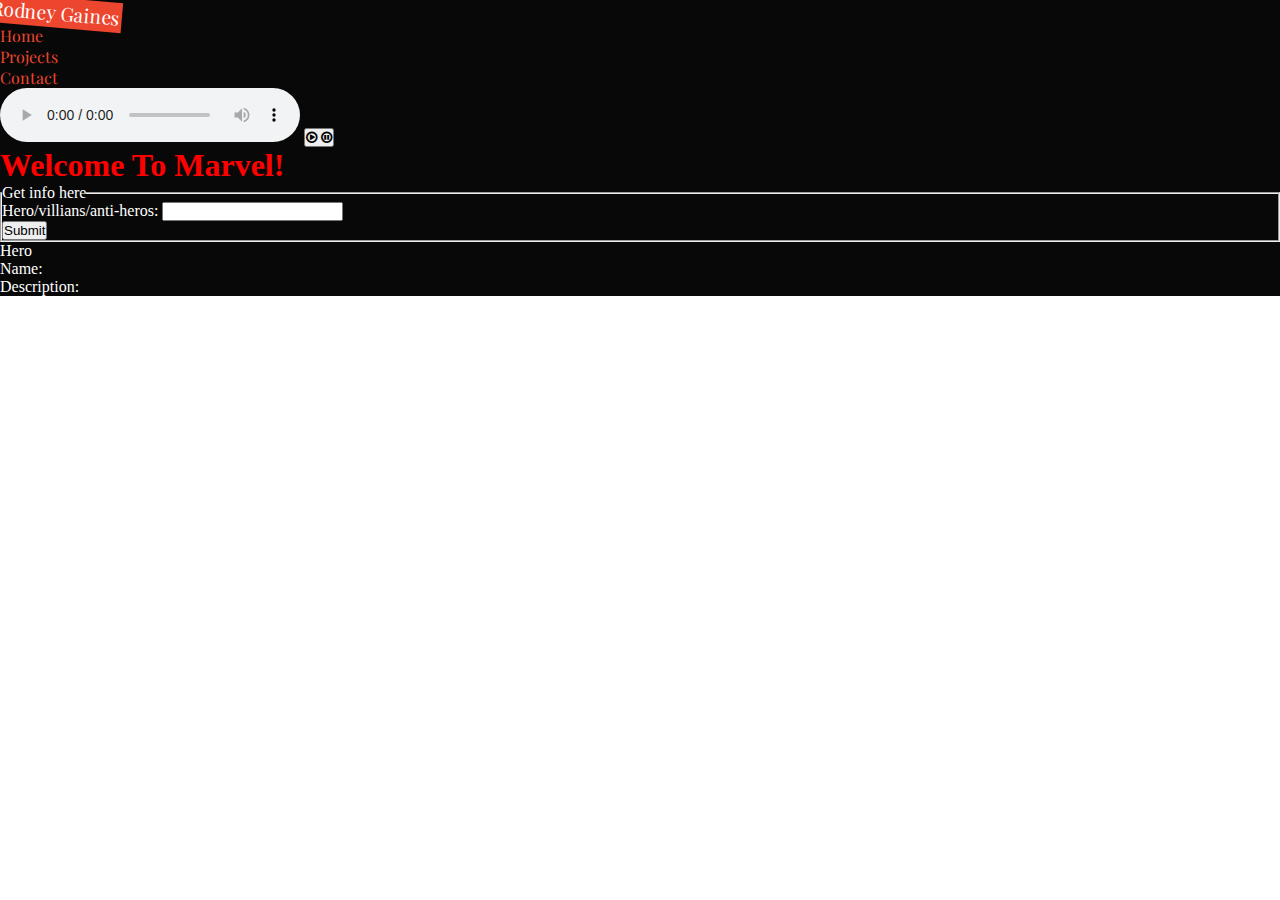
==== index.html @ 889e1e70 "Marvel Testing" ====
<!DOCTYPE html>
<html lang="en">
<head>
    <meta charset="UTF-8">
    <meta http-equiv="X-UA-Compatible" content="IE=edge">
    <meta name="viewport" content="width=device-width, initial-scale=1.0">

    <link rel="stylesheet" href="https://cdnjs.cloudflare.com/ajax/libs/font-awesome/4.7.0/css/font-awesome.min.css">

    <link href="https://fonts.googleapis.com/css2?family=Playfair+Display:wght@400;500;600;700;800;900&display=swap" rel="stylesheet">

    <style>
      *{
        margin: 0;
        padding: 0;
        box-sizing: border-box;
        outline: none;
      }
      body{
        font-family: 'Playfair Display', serif;
      }
    </style>
  
    <link href="https://cdn.jsdelivr.net/npm/bootstrap@5.0.0-beta3/dist/css/bootstrap.min.css" rel="stylesheet" integrity="sha384-eOJMYsd53ii+scO/bJGFsiCZc+5NDVN2yr8+0RDqr0Ql0h+rP48ckxlpbzKgwra6" crossorigin="anonymous">
    <link rel="stylesheet" href="style.css">

    <title>API Challenge 2</title>
</head>
<body id="top">
  <div class="jumbotron">
    <div class="container">



  <nav class="navbar navbar-expand-lg navbar-light
 bg-light sticky-top">
    <div class="container-fluid">
      <a class="navbar-brand" href="#">Rodney Gaines</a>
      <button class="navbar-toggler" type="button" data-bs-toggle="collapse" data-bs-target="#navbarNav" aria-controls="navbarNav" aria-expanded="false" aria-label="Toggle navigation">
        <span class="navbar-toggler-icon"></span>
      </button>
      <div class="collapse navbar-collapse" id="navbarNav">
        <ul class="navbar-nav">
          <li class="nav-item">
            <a class="nav-link active" aria-current="page" href="#top">Home</a>
          </li>
          <li class="nav-item">
            <a class="nav-link" href="#top">Projects</a>
          </li>
          <li class="nav-item">
            <a class="nav-link" href="#top">Contact</a>
          </li>
          <!-- <li class="nav-item">
            <a class="nav-link disabled" href="#" tabindex="-1" aria-disabled="true">Disabled</a>
          </li> -->
          </div>

        </ul>
      </div>
    </div>
  </nav>
  
  <div class="bg-music">
    <audio src="./assets/beats.mp3" controls loop=""></audio>
    <button class="btn">
      <i class="fa fa-play-circle-o"></i>
      <i class="fa fa-pause-circle-o"></i>
    </button>
    
    <h1 class="Marvel">Welcome To Marvel!</h1>
    
    <div class="wrapper">
      <div class="controls">
      
        <section>
            <form>
              <fieldset>
                <legend> Get info here</legend>
                <label for="anyone">Hero/villians/anti-heros:</label>
                <input type="text" name="heroName" id="heroName"><br>
              <button type="submit">Submit</button>
                <!-- <input type="submit" id="submit"> -->
              </fieldset>

              <span>Hero</span>
              <p>Name: <span id="name"></span></p>
              <p>Description: <span id="description"></span></p>

              
            </form>
            <div class="results">

            </div>
          
          
        </section>   
      </div>
    </div>

    <script type="text/javascript" src="./scrpit.js"></script>
  </body>
---- style.css ----
/* body{
    overflow-x: hidden;
    font-family: 'Roboto Condensed', sans-serif;
    background-color: #1781eb;
} */

/* h1 { font-family: cursive;
    color:blueviolet;

} */

.wrapper {
    color: white;
    font-family: cursive;
}

.main{
    background-color: transparent;
}

/*
    font-family: 'Roboto Condensed', sans-serif;
    font-family: 'Roboto', sans-serif;   
*/

/* Globals */
/* Globals */
/* Globals */

a:link, 
a:visited {
    color: #ED462F;
    text-decoration: none;
    display: inline-block;
    transition: all 0.2s;
}

.Marvel{
    color: red;
    font-family: cursive;
}

a:hover,
a:active {
    color: white;
    background-color: #ED462F;
    box-shadow: 0 1rem 2rem rgba(black, .4);
    transform: rotate(5deg) scale(1.2);
    padding: 2px;
    /* -webkit-transform: rotate(5deg) scale(1.3); */
}

/* Character Search Page */
/* Character Search Page */
/* Character Search Page */
.jumbotron {
    background-color: #080808;
}
.header-main-title {
    color: blue;
}
.character-search-box {
    border-radius: 10px;
}
.submit {
    background-color: #ED462F;
}
#characterMainTitle, #comicMainTitle {
    color: #FFFFFF;
}
.card {
    border:none;
    border-radius: 2px;
}


/* Single Comic Page */
/* Single Comic Page */
/* Single Comic Page */
/* Single Comic Page */
/* .single-comice__container {
    background-color: #22262A;
} */
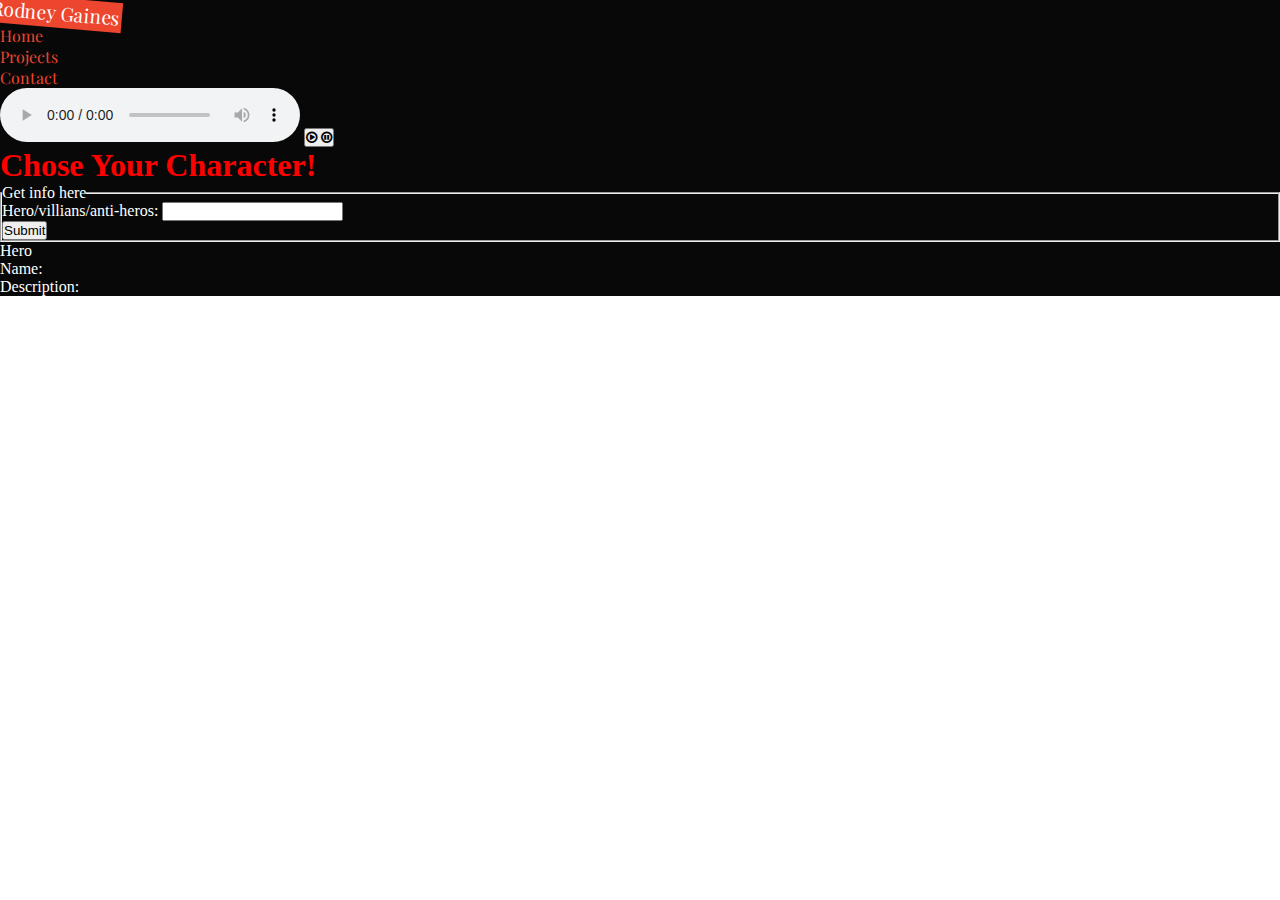
==== commit 12fc3e9a: "Super 2" ====
--- a/index.html
+++ b/index.html
@@ -67,7 +67,7 @@
       <i class="fa fa-pause-circle-o"></i>
     </button>
     
-    <h1 class="Marvel">Welcome To Marvel!</h1>
+    <h1 class="Marvel">Chose Your Character!</h1>
     
     <div class="wrapper">
       <div class="controls">
